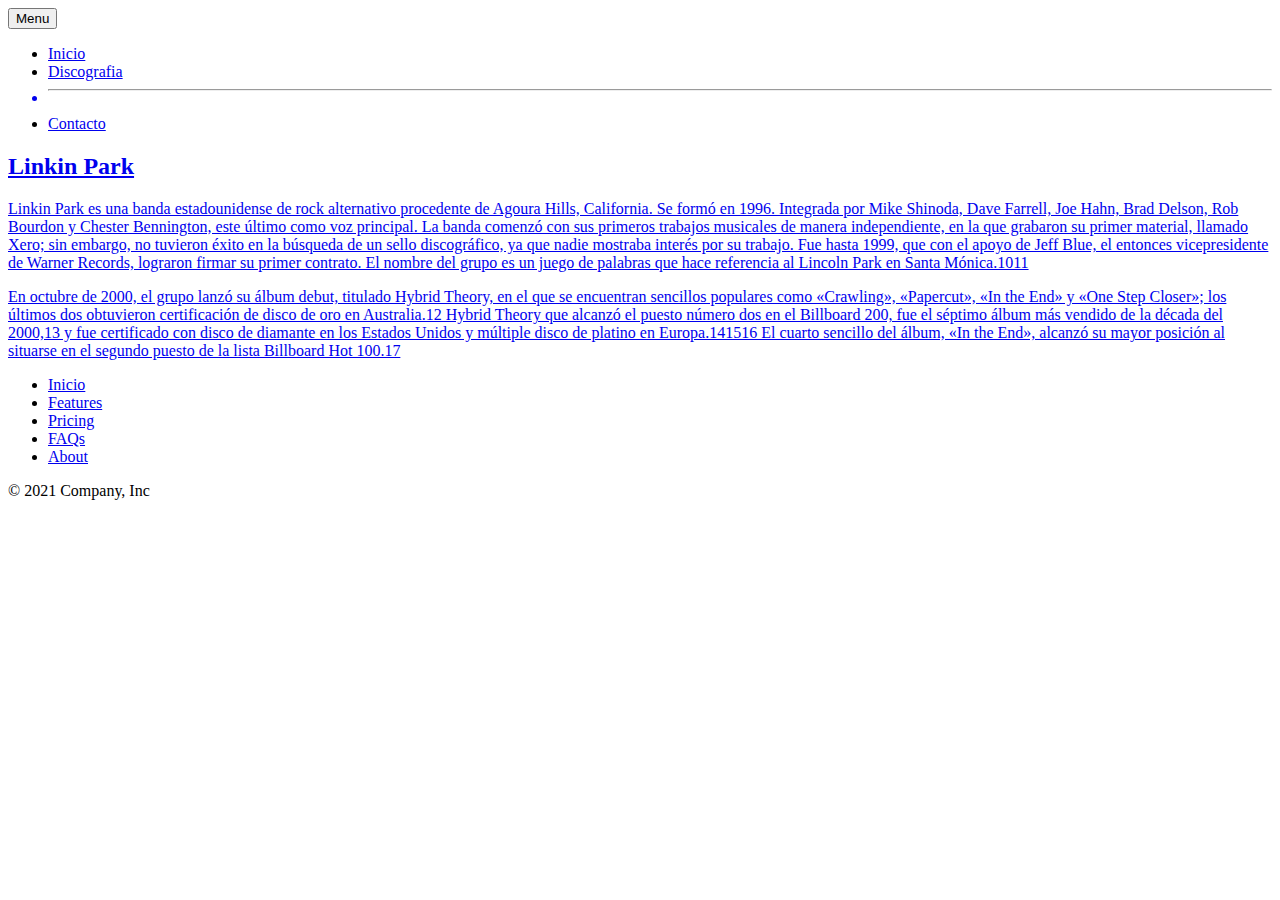
==== index.html @ 18557334 "Version 1" ====
<!doctype html>
<html lang="en">

<head>
    <!-- Required meta tags -->
    <meta charset="utf-8">
    <meta name="viewport" content="width=device-width, initial-scale=1">

    <!-- Bootstrap CSS -->
    <link href="https://cdn.jsdelivr.net/npm/bootstrap@5.1.3/dist/css/bootstrap.min.css" rel="stylesheet" integrity="sha384-1BmE4kWBq78iYhFldvKuhfTAU6auU8tT94WrHftjDbrCEXSU1oBoqyl2QvZ6jIW3" crossorigin="anonymous">
    <!-- Option 1: Bootstrap Bundle with Popper -->
    <script src="https://cdn.jsdelivr.net/npm/bootstrap@5.1.3/dist/js/bootstrap.bundle.min.js" integrity="sha384-ka7Sk0Gln4gmtz2MlQnikT1wXgYsOg+OMhuP+IlRH9sENBO0LRn5q+8nbTov4+1p" crossorigin="anonymous"></script>
    <title>Banda Musical</title>
</head>

<body>
    <!--Diseño de menu-->
    <div class="dropdown">
        <button class="btn btn-secondary dropdown-toggle" type="button" id="dropdownMenu2" data-bs-toggle="dropdown" aria-expanded="false">
          Menu
        </button>
        <ul class="dropdown-menu" aria-labelledby="dropdownMenu2">
            <li><a href="index.html" button class="dropdown-item">Inicio</button></li>
            <li><a href= "Discografia.html" button class="dropdown-item">Discografia</button></li>
            <li>
                <hr class="dropdown-divider">
            </li>
            <li><a href="Contacto.html" class="dropdown-item">Contacto</button></li>
        </ul>
    </div>
<h2>Linkin Park</h2>

<p>
    Linkin Park es una banda estadounidense de rock alternativo procedente de Agoura Hills, California. Se formó en 1996. Integrada por Mike Shinoda, Dave Farrell, Joe Hahn, Brad Delson, Rob Bourdon y Chester Bennington, este último como voz principal. La banda comenzó con sus primeros trabajos musicales de manera independiente, en la que grabaron su primer material, llamado Xero; sin embargo, no tuvieron éxito en la búsqueda de un sello discográfico, ya que nadie mostraba interés por su trabajo. Fue hasta 1999, que con el apoyo de Jeff Blue, el entonces vicepresidente de Warner Records, lograron firmar su primer contrato. El nombre del grupo es un juego de palabras que hace referencia al Lincoln Park en Santa Mónica.10​11​
</p>

<p>
    En octubre de 2000, el grupo lanzó su álbum debut, titulado Hybrid Theory, en el que se encuentran sencillos populares como «Crawling», «Papercut», «In the End» y «One Step Closer»; los últimos dos obtuvieron certificación de disco de oro en Australia.12​ Hybrid Theory que alcanzó el puesto número dos en el Billboard 200, fue el séptimo álbum más vendido de la década del 2000,13​ y fue certificado con disco de diamante en los Estados Unidos y múltiple disco de platino en Europa.14​15​16​ El cuarto sencillo del álbum, «In the End», alcanzó su mayor posición al situarse en el segundo puesto de la lista Billboard Hot 100.17​ 
</p>

    <!--Footer-->
    <div class="container">
        <footer class="py-3 my-4">
            <ul class="nav justify-content-center border-bottom pb-3 mb-3">
                <li class="nav-item"><a href="index.html" class="nav-link px-2 text-muted">Inicio</a></li>
            <li class="nav-item"><a href="Desarrollo.html" class="nav-link px-2 text-muted">Features</a></li>
            <li class="nav-item"><a href="Desarrollo.html" class="nav-link px-2 text-muted">Pricing</a></li>
            <li class="nav-item"><a href="Desarrollo.html" class="nav-link px-2 text-muted">FAQs</a></li>
            <li class="nav-item"><a href="Desarrollo.html" class="nav-link px-2 text-muted">About</a></li>
        </ul>
        <p class="text-center text-muted">&copy; 2021 Company, Inc</p>
        </footer>
    </div>

</body>

</html>
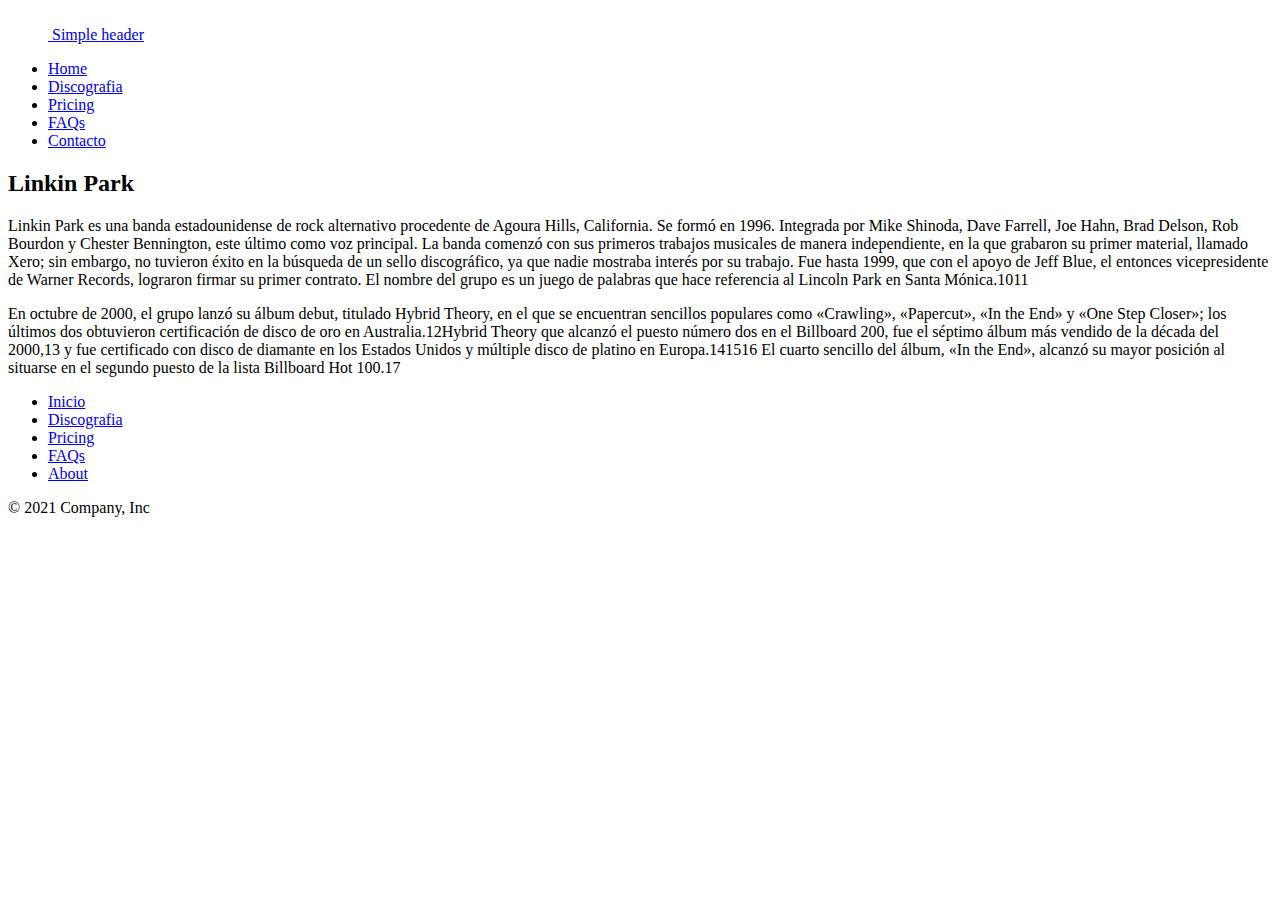
==== commit f8e1b76c: "Version 2" ====
--- a/index.html
+++ b/index.html
@@ -14,7 +14,26 @@
 </head>
 
 <body>
-    <!--Diseño de menu-->
+
+    <div class="container">
+        <header class="d-flex flex-wrap justify-content-center py-3 mb-4 border-bottom">
+            <a href="/" class="d-flex align-items-center mb-3 mb-md-0 me-md-auto text-dark text-decoration-none">
+                <svg class="bi me-2" width="40" height="32"><use xlink:href="#bootstrap"/></svg>
+                <span class="fs-4">Simple header</span>
+            </a>
+
+            <ul class="nav nav-pills">
+                <li class="nav-item"><a href="index.html" class="nav-link active" aria-current="page">Home</a></li>
+                <li class="nav-item"><a href="Discografia.html" class="nav-link">Discografia</a></li>
+                <li class="nav-item"><a href="Desarrollo.html" class="nav-link">Pricing</a></li>
+                <li class="nav-item"><a href="Desarrollo.html" class="nav-link">FAQs</a></li>
+                <li class="nav-item"><a href="Contacto.html" class="nav-link">Contacto</a></li>
+            </ul>
+        </header>
+    </div>
+
+    <!--Diseño de menu con fallos-->
+    <!--
     <div class="dropdown">
         <button class="btn btn-secondary dropdown-toggle" type="button" id="dropdownMenu2" data-bs-toggle="dropdown" aria-expanded="false">
           Menu
@@ -28,27 +47,32 @@
             <li><a href="Contacto.html" class="dropdown-item">Contacto</button></li>
         </ul>
     </div>
-<h2>Linkin Park</h2>
+-->
+    <h2>Linkin Park</h2>
 
-<p>
-    Linkin Park es una banda estadounidense de rock alternativo procedente de Agoura Hills, California. Se formó en 1996. Integrada por Mike Shinoda, Dave Farrell, Joe Hahn, Brad Delson, Rob Bourdon y Chester Bennington, este último como voz principal. La banda comenzó con sus primeros trabajos musicales de manera independiente, en la que grabaron su primer material, llamado Xero; sin embargo, no tuvieron éxito en la búsqueda de un sello discográfico, ya que nadie mostraba interés por su trabajo. Fue hasta 1999, que con el apoyo de Jeff Blue, el entonces vicepresidente de Warner Records, lograron firmar su primer contrato. El nombre del grupo es un juego de palabras que hace referencia al Lincoln Park en Santa Mónica.10​11​
-</p>
+    <p>
+        Linkin Park es una banda estadounidense de rock alternativo procedente de Agoura Hills, California. Se formó en 1996. Integrada por Mike Shinoda, Dave Farrell, Joe Hahn, Brad Delson, Rob Bourdon y Chester Bennington, este último como voz principal. La
+        banda comenzó con sus primeros trabajos musicales de manera independiente, en la que grabaron su primer material, llamado Xero; sin embargo, no tuvieron éxito en la búsqueda de un sello discográfico, ya que nadie mostraba interés por su trabajo.
+        Fue hasta 1999, que con el apoyo de Jeff Blue, el entonces vicepresidente de Warner Records, lograron firmar su primer contrato. El nombre del grupo es un juego de palabras que hace referencia al Lincoln Park en Santa Mónica.10​11​
+    </p>
 
-<p>
-    En octubre de 2000, el grupo lanzó su álbum debut, titulado Hybrid Theory, en el que se encuentran sencillos populares como «Crawling», «Papercut», «In the End» y «One Step Closer»; los últimos dos obtuvieron certificación de disco de oro en Australia.12​ Hybrid Theory que alcanzó el puesto número dos en el Billboard 200, fue el séptimo álbum más vendido de la década del 2000,13​ y fue certificado con disco de diamante en los Estados Unidos y múltiple disco de platino en Europa.14​15​16​ El cuarto sencillo del álbum, «In the End», alcanzó su mayor posición al situarse en el segundo puesto de la lista Billboard Hot 100.17​ 
-</p>
+    <p>
+        En octubre de 2000, el grupo lanzó su álbum debut, titulado Hybrid Theory, en el que se encuentran sencillos populares como «Crawling», «Papercut», «In the End» y «One Step Closer»; los últimos dos obtuvieron certificación de disco de oro en Australia.12​
+        Hybrid Theory que alcanzó el puesto número dos en el Billboard 200, fue el séptimo álbum más vendido de la década del 2000,13​ y fue certificado con disco de diamante en los Estados Unidos y múltiple disco de platino en Europa.14​15​16​ El cuarto
+        sencillo del álbum, «In the End», alcanzó su mayor posición al situarse en el segundo puesto de la lista Billboard Hot 100.17​
+    </p>
 
     <!--Footer-->
     <div class="container">
         <footer class="py-3 my-4">
             <ul class="nav justify-content-center border-bottom pb-3 mb-3">
                 <li class="nav-item"><a href="index.html" class="nav-link px-2 text-muted">Inicio</a></li>
-            <li class="nav-item"><a href="Desarrollo.html" class="nav-link px-2 text-muted">Features</a></li>
-            <li class="nav-item"><a href="Desarrollo.html" class="nav-link px-2 text-muted">Pricing</a></li>
-            <li class="nav-item"><a href="Desarrollo.html" class="nav-link px-2 text-muted">FAQs</a></li>
-            <li class="nav-item"><a href="Desarrollo.html" class="nav-link px-2 text-muted">About</a></li>
-        </ul>
-        <p class="text-center text-muted">&copy; 2021 Company, Inc</p>
+                <li class="nav-item"><a href="Desarrollo.html" class="nav-link px-2 text-muted">Discografia</a></li>
+                <li class="nav-item"><a href="Desarrollo.html" class="nav-link px-2 text-muted">Pricing</a></li>
+                <li class="nav-item"><a href="Desarrollo.html" class="nav-link px-2 text-muted">FAQs</a></li>
+                <li class="nav-item"><a href="Contacto.html" class="nav-link px-2 text-muted">About</a></li>
+            </ul>
+            <p class="text-center text-muted">&copy; 2021 Company, Inc</p>
         </footer>
     </div>
 
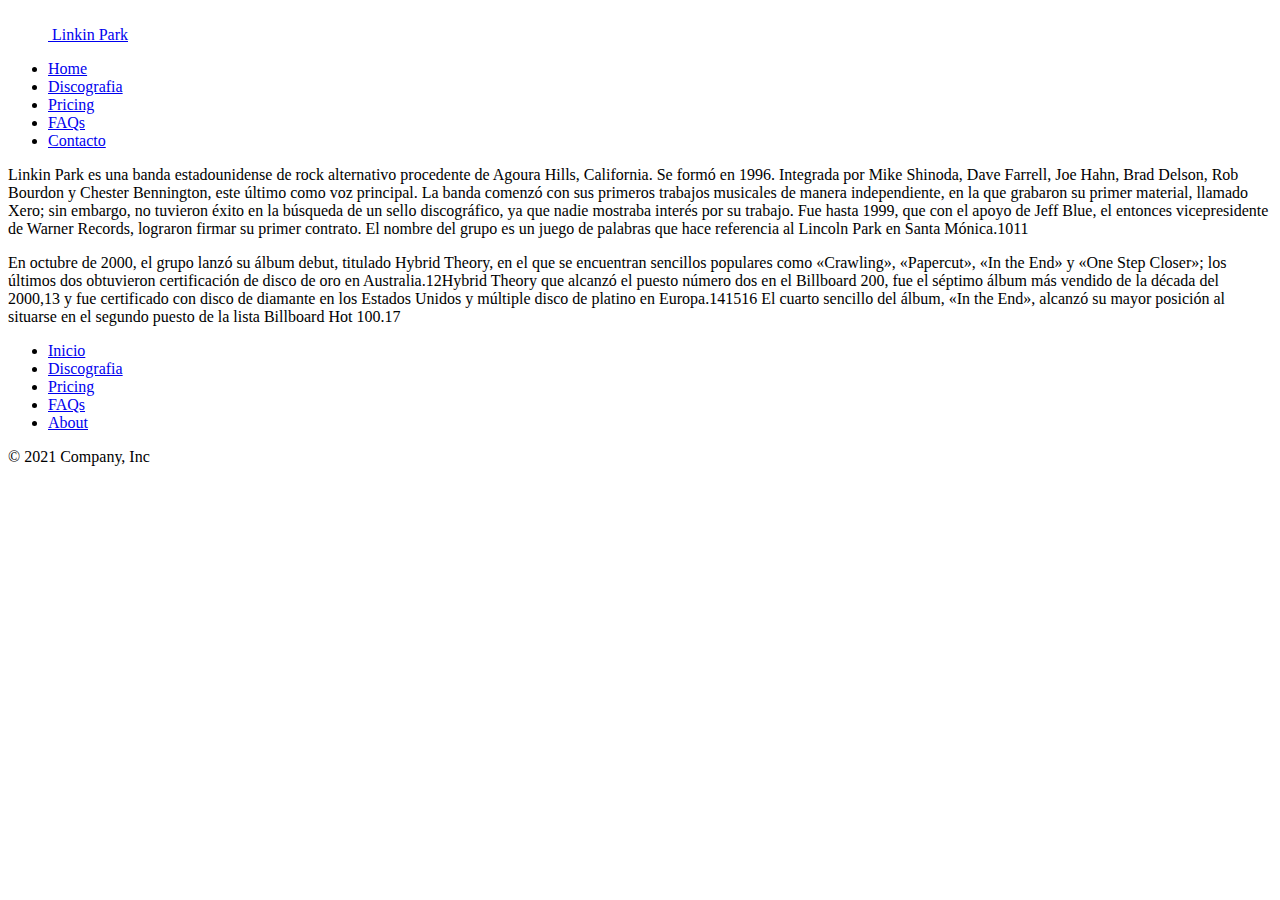
==== commit eb497478: "Version 4" ====
--- a/index.html
+++ b/index.html
@@ -19,7 +19,7 @@
         <header class="d-flex flex-wrap justify-content-center py-3 mb-4 border-bottom">
             <a href="/" class="d-flex align-items-center mb-3 mb-md-0 me-md-auto text-dark text-decoration-none">
                 <svg class="bi me-2" width="40" height="32"><use xlink:href="#bootstrap"/></svg>
-                <span class="fs-4">Simple header</span>
+                <span class="fs-4">Linkin Park</span>
             </a>
 
             <ul class="nav nav-pills">
@@ -48,15 +48,13 @@
         </ul>
     </div>
 -->
-    <h2>Linkin Park</h2>
-
-    <p>
+    <p class="text-center">
         Linkin Park es una banda estadounidense de rock alternativo procedente de Agoura Hills, California. Se formó en 1996. Integrada por Mike Shinoda, Dave Farrell, Joe Hahn, Brad Delson, Rob Bourdon y Chester Bennington, este último como voz principal. La
         banda comenzó con sus primeros trabajos musicales de manera independiente, en la que grabaron su primer material, llamado Xero; sin embargo, no tuvieron éxito en la búsqueda de un sello discográfico, ya que nadie mostraba interés por su trabajo.
         Fue hasta 1999, que con el apoyo de Jeff Blue, el entonces vicepresidente de Warner Records, lograron firmar su primer contrato. El nombre del grupo es un juego de palabras que hace referencia al Lincoln Park en Santa Mónica.10​11​
     </p>
 
-    <p>
+    <p class="text-center">
         En octubre de 2000, el grupo lanzó su álbum debut, titulado Hybrid Theory, en el que se encuentran sencillos populares como «Crawling», «Papercut», «In the End» y «One Step Closer»; los últimos dos obtuvieron certificación de disco de oro en Australia.12​
         Hybrid Theory que alcanzó el puesto número dos en el Billboard 200, fue el séptimo álbum más vendido de la década del 2000,13​ y fue certificado con disco de diamante en los Estados Unidos y múltiple disco de platino en Europa.14​15​16​ El cuarto
         sencillo del álbum, «In the End», alcanzó su mayor posición al situarse en el segundo puesto de la lista Billboard Hot 100.17​
